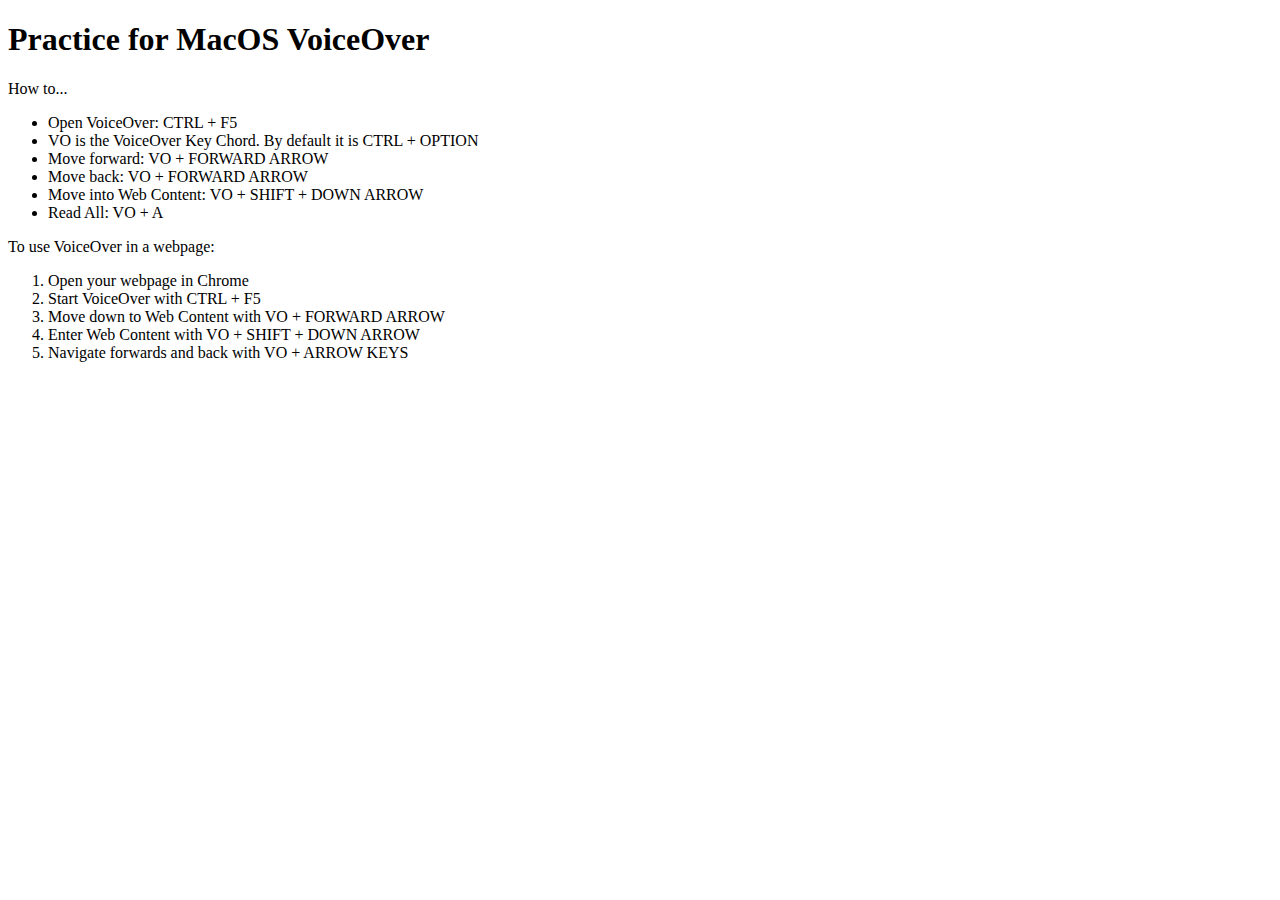
==== macos-voiceover.html @ 9a635220 "add instructions for MacOS" ====
<!DOCTYPE html>
<html lang="en">

<head>
    <meta charset="UTF-8">
    <meta name="viewport" content="width=device-width, initial-scale=1.0">
    <title>Practice for VoiceOver (Mac OS)</title>
</head>

<body>
    <h1>Practice for MacOS VoiceOver</h1>
    <p>How to...</p>
    <ul>
        <li>Open VoiceOver: CTRL + F5</li>
        <li>VO is the VoiceOver Key Chord. By default it is CTRL + OPTION</li>
        <li>Move forward: VO + FORWARD ARROW</li>
        <li>Move back: VO + FORWARD ARROW</li>
        <li>Move into Web Content: VO + SHIFT + DOWN ARROW</li>
        <li>Read All: VO + A</li>
    </ul>
    <p>To use VoiceOver in a webpage:

    <ol>
        <li>Open your webpage in Chrome</li>
        <li>Start VoiceOver with CTRL + F5</li>
        <li>Move down to Web Content with VO + FORWARD ARROW</li>
        <li>Enter Web Content with VO + SHIFT + DOWN ARROW</li>
        <li>Navigate forwards and back with VO + ARROW KEYS</li>
    </ol>

</body>

</html>
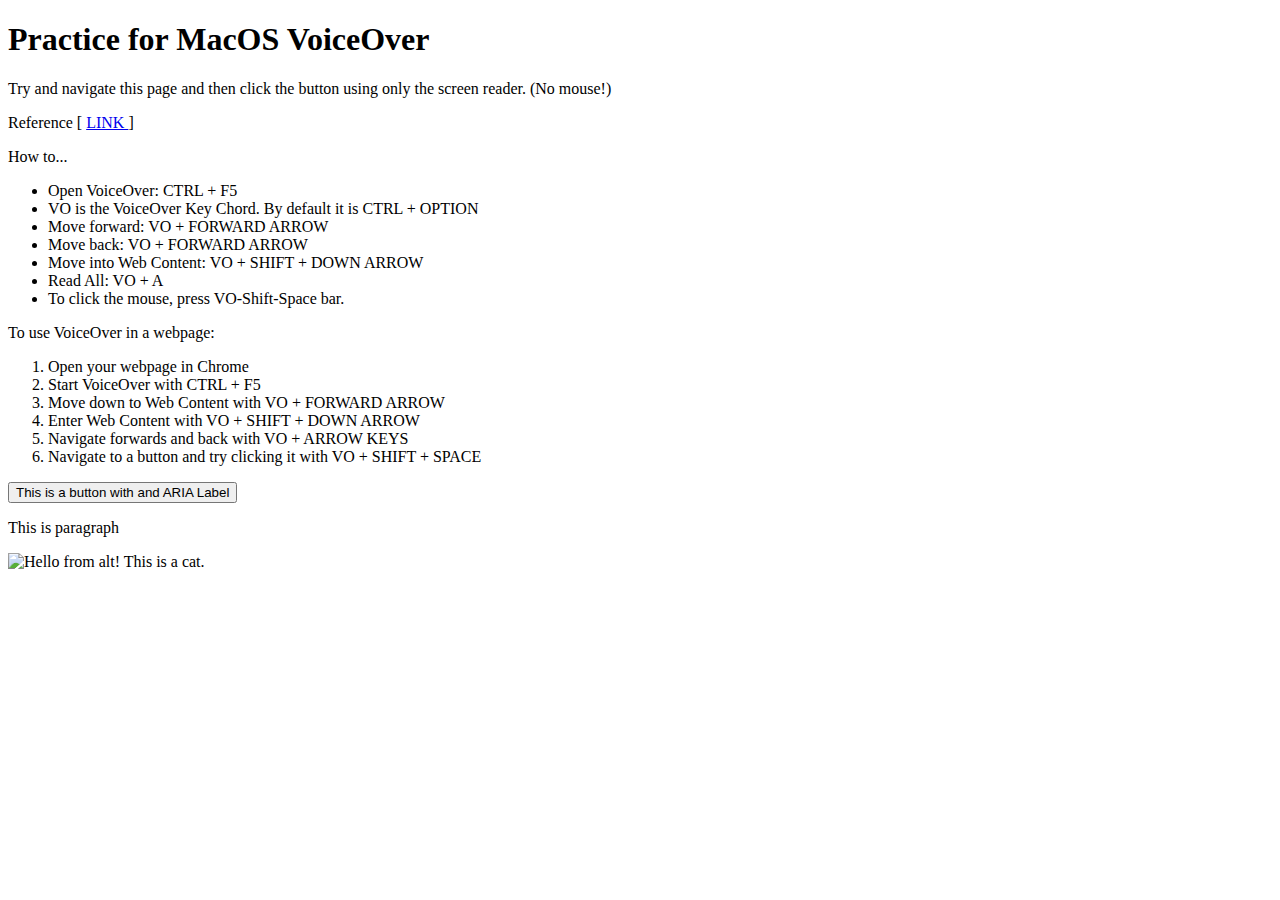
==== commit b84e523d: "added more details for practice" ====
--- a/macos-voiceover.html
+++ b/macos-voiceover.html
@@ -9,6 +9,8 @@
 
 <body>
     <h1>Practice for MacOS VoiceOver</h1>
+    <p>Try and navigate this page and then click the button using only the screen reader. (No mouse!)</p>
+    <p>Reference [ <a href="https://support.apple.com/guide/voiceover/welcome/mac"> LINK </a> ]</p>
     <p>How to...</p>
     <ul>
         <li>Open VoiceOver: CTRL + F5</li>
@@ -17,6 +19,7 @@
         <li>Move back: VO + FORWARD ARROW</li>
         <li>Move into Web Content: VO + SHIFT + DOWN ARROW</li>
         <li>Read All: VO + A</li>
+        <li>To click the mouse, press VO-Shift-Space bar.</li>
     </ul>
     <p>To use VoiceOver in a webpage:
 
@@ -26,8 +29,22 @@
         <li>Move down to Web Content with VO + FORWARD ARROW</li>
         <li>Enter Web Content with VO + SHIFT + DOWN ARROW</li>
         <li>Navigate forwards and back with VO + ARROW KEYS</li>
+        <li>Navigate to a button and try clicking it with VO + SHIFT + SPACE</li>
     </ol>
+    <div>
+        <button id="vo-button" aria-label="Hello from ARIA">This is a button with and ARIA Label</button>
+    </div>
+    <p id="output">This is paragraph <br></p>
+    <img src="https://images.pexels.com/photos/45201/kitty-cat-kitten-pet-45201.jpeg?w=200" alt="Hello from alt! This is a cat.">
 
+    <script>
+        let voButton = document.getElementById("vo-button");
+        let outputArea = document.getElementById("output");
+        function handleClick(){
+            outputArea.innerHTML += "You click the button" + "<br>";
+        }
+        voButton.addEventListener("click", handleClick);
+    </script>
 </body>
 
 </html>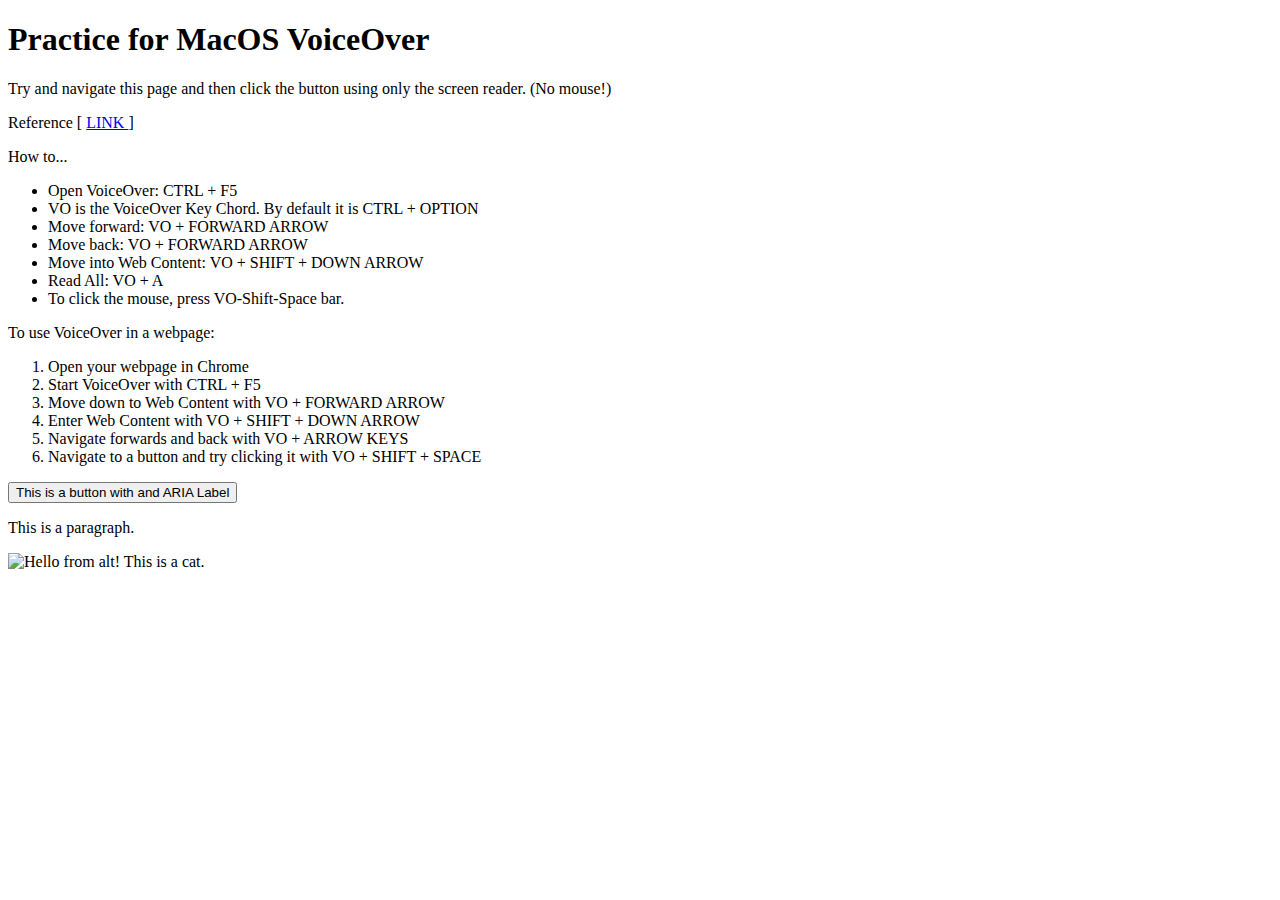
==== commit a7624f9b: "updated windows instructions" ====
--- a/macos-voiceover.html
+++ b/macos-voiceover.html
@@ -34,7 +34,7 @@
     <div>
         <button id="vo-button" aria-label="Hello from ARIA">This is a button with and ARIA Label</button>
     </div>
-    <p id="output">This is paragraph <br></p>
+    <p id="output">This is a paragraph. <br></p>
     <img src="https://images.pexels.com/photos/45201/kitty-cat-kitten-pet-45201.jpeg?w=200" alt="Hello from alt! This is a cat.">
 
     <script>
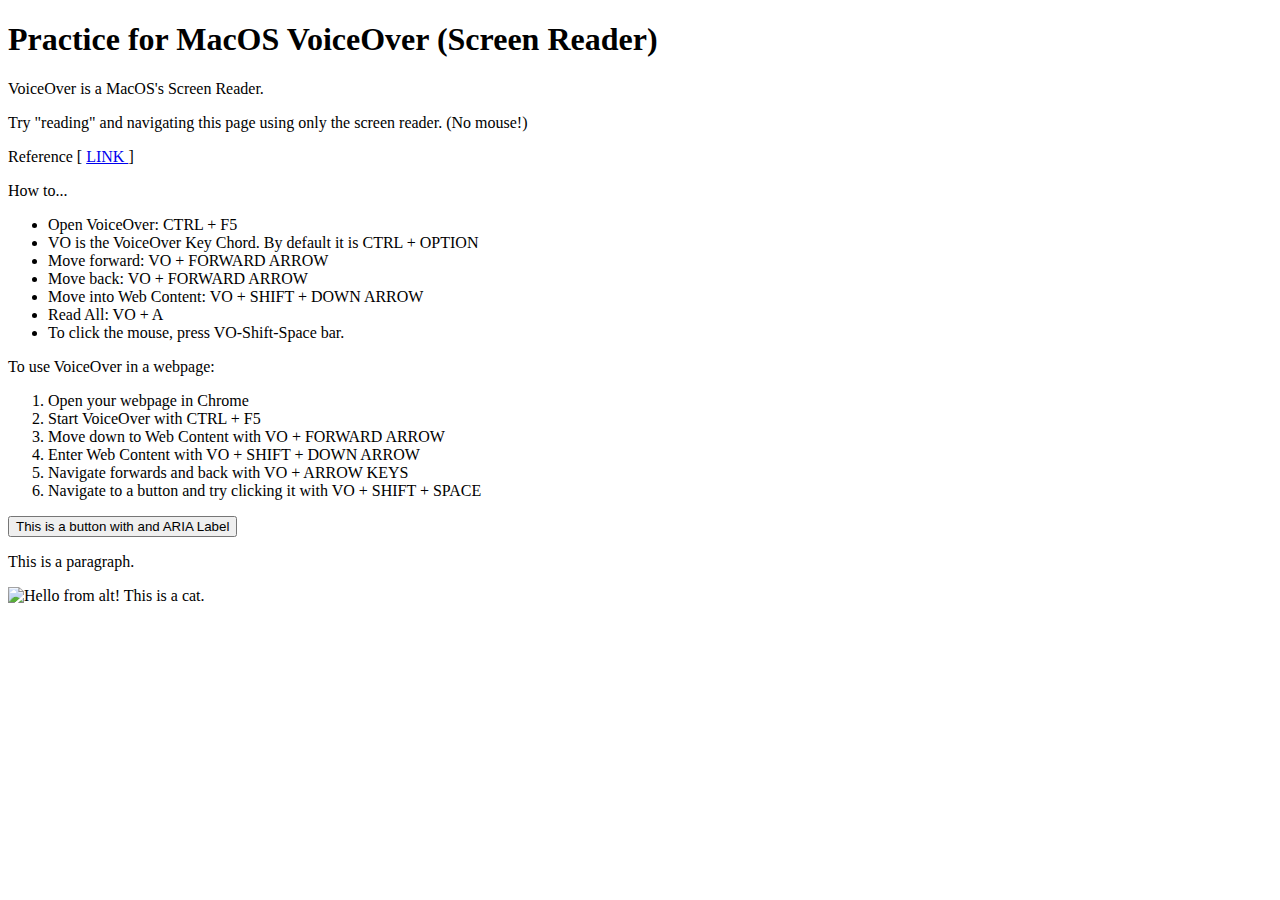
==== commit 02214f3e: "update wording" ====
--- a/macos-voiceover.html
+++ b/macos-voiceover.html
@@ -8,8 +8,9 @@
 </head>
 
 <body>
-    <h1>Practice for MacOS VoiceOver</h1>
-    <p>Try and navigate this page and then click the button using only the screen reader. (No mouse!)</p>
+    <h1>Practice for MacOS VoiceOver (Screen Reader)</h1>
+    <p>VoiceOver is a MacOS's Screen Reader.</p>
+    <p>Try "reading" and navigating this page using only the screen reader. (No mouse!)</p>
     <p>Reference [ <a href="https://support.apple.com/guide/voiceover/welcome/mac"> LINK </a> ]</p>
     <p>How to...</p>
     <ul>
@@ -22,7 +23,6 @@
         <li>To click the mouse, press VO-Shift-Space bar.</li>
     </ul>
     <p>To use VoiceOver in a webpage:
-
     <ol>
         <li>Open your webpage in Chrome</li>
         <li>Start VoiceOver with CTRL + F5</li>
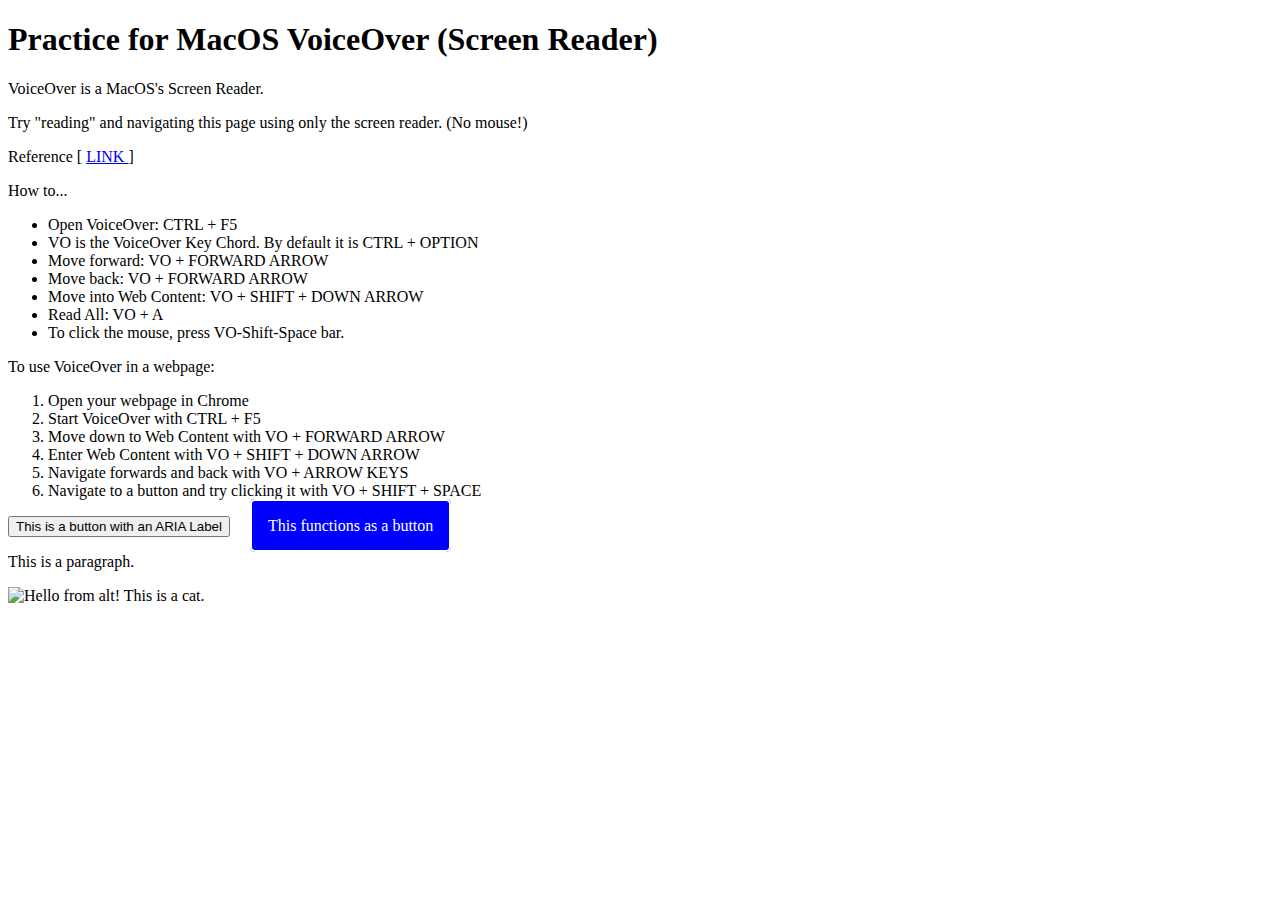
==== commit 337a5579: "add anchor with role button" ====
--- a/macos-voiceover.html
+++ b/macos-voiceover.html
@@ -5,6 +5,7 @@
     <meta charset="UTF-8">
     <meta name="viewport" content="width=device-width, initial-scale=1.0">
     <title>Practice for VoiceOver (Mac OS)</title>
+    <link rel="stylesheet" href="style.css">
 </head>
 
 <body>
@@ -32,18 +33,21 @@
         <li>Navigate to a button and try clicking it with VO + SHIFT + SPACE</li>
     </ol>
     <div>
-        <button id="vo-button" aria-label="Hello from ARIA">This is a button with and ARIA Label</button>
+        <button id="vo-button" aria-label="Hello from ARIA">This is a button with an ARIA Label</button>
+        <a id="vo-link-button" href="#" role="button" class="my-btn"> This functions as a button </a>
     </div>
     <p id="output">This is a paragraph. <br></p>
     <img src="https://images.pexels.com/photos/45201/kitty-cat-kitten-pet-45201.jpeg?w=200" alt="Hello from alt! This is a cat.">
 
     <script>
         let voButton = document.getElementById("vo-button");
+        let voLinkButton = document.getElementById("vo-link-button");
         let outputArea = document.getElementById("output");
-        function handleClick(){
+        function handleClick() {
             outputArea.innerHTML += "You click the button" + "<br>";
         }
         voButton.addEventListener("click", handleClick);
+        voLinkButton.addEventListener("click", handleClick);
     </script>
 </body>
 
--- a/style.css
+++ b/style.css
@@ -0,0 +1,10 @@
+/* Add some style to the button */
+.my-btn {
+  padding: 1em;
+  margin: 1em;
+  color: white;
+  background-color: blue;
+  border: solid 2px;
+  border-radius: 5px;
+  text-decoration: none;
+}